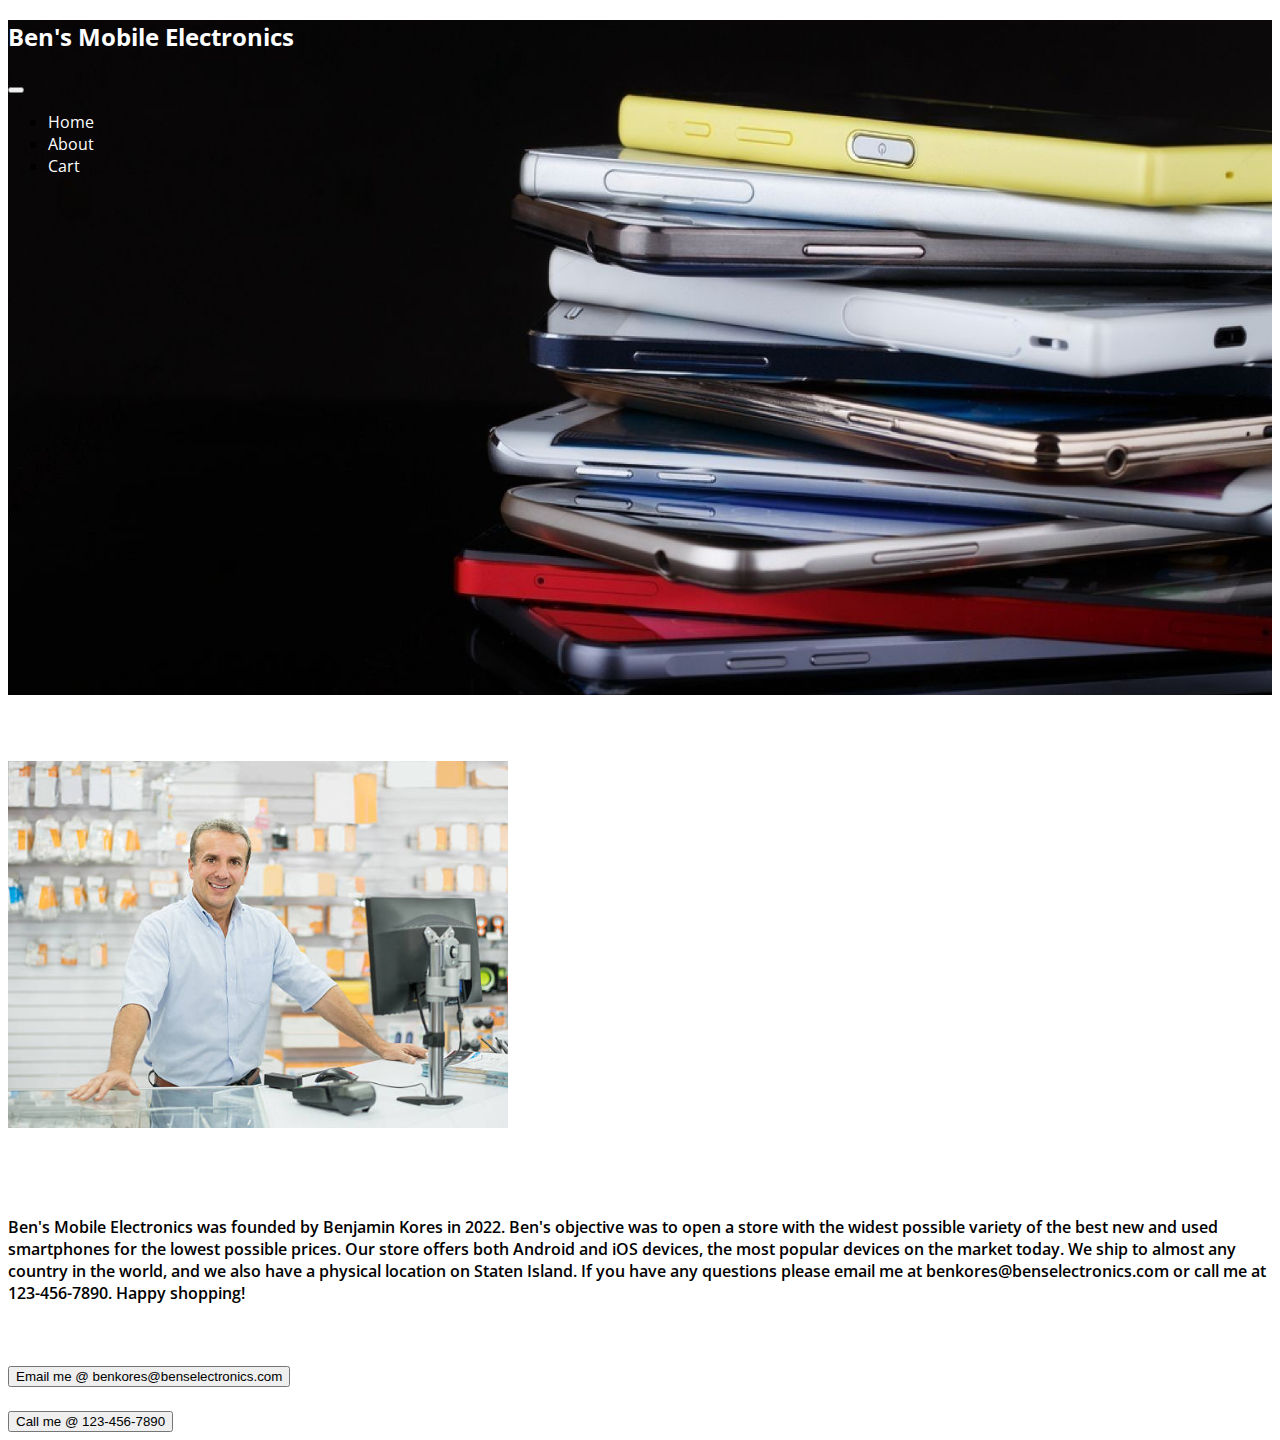
==== about.html @ 955cb619 "all pages done but checkout" ====
<!doctype html>
<html lang="en">

<head>
    <meta charset="utf-8">
    <meta name="viewport" content="width=device-width, initial-scale=1">
    <title>Ben's Mobile Electronics | About</title>
    <link href="https://cdn.jsdelivr.net/npm/bootstrap@5.2.3/dist/css/bootstrap.min.css" rel="stylesheet"
        integrity="sha384-rbsA2VBKQhggwzxH7pPCaAqO46MgnOM80zW1RWuH61DGLwZJEdK2Kadq2F9CUG65" crossorigin="anonymous">
    <link href="/css/styles.css" rel="stylesheet">
    <link rel="stylesheet" href="https://cdnjs.cloudflare.com/ajax/libs/animate.css/4.1.1/animate.min.css">
    <link rel="stylesheet" href="https://fonts.googleapis.com/css2?family=Open+Sans">
    <style>
        body {
            font-family: 'Open Sans';
        }
    </style>
</head>

<body>
    <script src="https://cdn.jsdelivr.net/npm/bootstrap@5.2.3/dist/js/bootstrap.bundle.min.js"
        integrity="sha384-kenU1KFdBIe4zVF0s0G1M5b4hcpxyD9F7jL+jjXkk+Q2h455rYXK/7HAuoJl+0I4"
        crossorigin="anonymous"></script>
    <script src="https://cdn.jsdelivr.net/npm/@popperjs/core@2.11.6/dist/umd/popper.min.js"
        integrity="sha384-oBqDVmMz9ATKxIep9tiCxS/Z9fNfEXiDAYTujMAeBAsjFuCZSmKbSSUnQlmh/jp3"
        crossorigin="anonymous"></script>
    <script src="https://cdn.jsdelivr.net/npm/bootstrap@5.2.3/dist/js/bootstrap.min.js"
        integrity="sha384-cuYeSxntonz0PPNlHhBs68uyIAVpIIOZZ5JqeqvYYIcEL727kskC66kF92t6Xl2V"
        crossorigin="anonymous"></script>
    <div class="container-fluid min-vh-75 hero">
        <nav class="navbar navbar-expand-md navbar-dark">
            <div class="container">
                <div class="text-white w-lg-25 pt-1">
                    <h2><a href="index.html">Ben's Mobile Electronics</a></h2>
                </div>
                <a class="navbar-brand" href="#"></a>
                <button class="navbar-toggler" type="button" data-bs-toggle="collapse"
                    data-bs-target="#navbarSupportedContent" aria-controls="navbarSupportedContent"
                    aria-expanded="false" aria-label="Toggle navigation">
                    <span class="navbar-toggler-icon"></span>
                </button>
                <div class="collapse navbar-collapse" id="navbarSupportedContent">
                    <ul class="navbar-nav ms-auto mb-2 mb-lg-0 animate__animated animate__bounceInRight">
                        <li class="nav-item">
                            <a class="nav-link" href="index.html">Home</a>
                        </li>
                        <li class="nav-item">
                            <a class="nav-link active" aria-current="page" href="about.html">About</a>
                        </li>
                        <li class="nav-item">
                            <a class="nav-link" href="cart.html">Cart</a>
                        </li>
                    </ul>
                </div>
            </div>
        </nav>
    </div>
    <div class="p-5 bg-primary">
        <div class="row bg-dark text-white">
            <div class="col-md-6 d-flex justify-content-center">
                <img src="imgs/profile.jpg" class="img-fluid" alt="profile">
            </div>
            <div class="col-md-6 pt-5 text-center">
                <p>Ben's Mobile Electronics was founded by Benjamin Kores in 2022. Ben's
                    objective was to open a store with the
                    widest possible variety of the best new and used smartphones for the lowest possible prices.
                    Our store
                    offers both Android and iOS devices, the most popular devices on the market today. We ship
                    to almost any country in the world, and we also have a physical location on Staten Island.
                    If you have any questions
                    please email me at benkores@benselectronics.com or call me at 123-456-7890. Happy shopping!
                </p><br><br>
                <button type="button" class="btn btn-danger btn-lg px-3">Email me @ benkores@benselectronics.com</button><br><br>
                <button type="button" class="btn btn-success btn-lg px-3">Call me @ 123-456-7890</button>   
            </div>
        </div>
    </div>
</body>

</html>
---- css/styles.css ----
.hero {
    background-image:url(../imgs/hero.jpg);
    background-repeat:no-repeat;
    background-size:cover;
}

.min-vh-75 {
    min-height:75vh !important;
}

.heading-1 {
    font-size:40px;
    font-weight:bold;
}

p, .card-body, label {
    font-weight:600;
}

.w-65 {
    width:65%;
}

.caption-text {
    font-size:25px;
}

.right {
    float:right;
}

.card-img-top {
    width: 100%;
    height: 20vw;
    object-fit: contain;
    padding-top: 20px;
}

@media only screen and (max-width: 767px) {
    .navbar-collapse {
      background: black;
      text-align: center;
    }
  }

  a, a:hover {
    text-decoration: none;
    color:white;
 }

 .img-fluid {
    height: 500px;
    width: 500px;
    object-fit: contain;
 }

 .cart-img {
    height: 200px;
    width: 200px;
    object-fit: contain;
 }

 .float-right {
    float:right;
 }

 .no-bullet {
    list-style-type: none;
    padding:0;
    margin:0;
 }
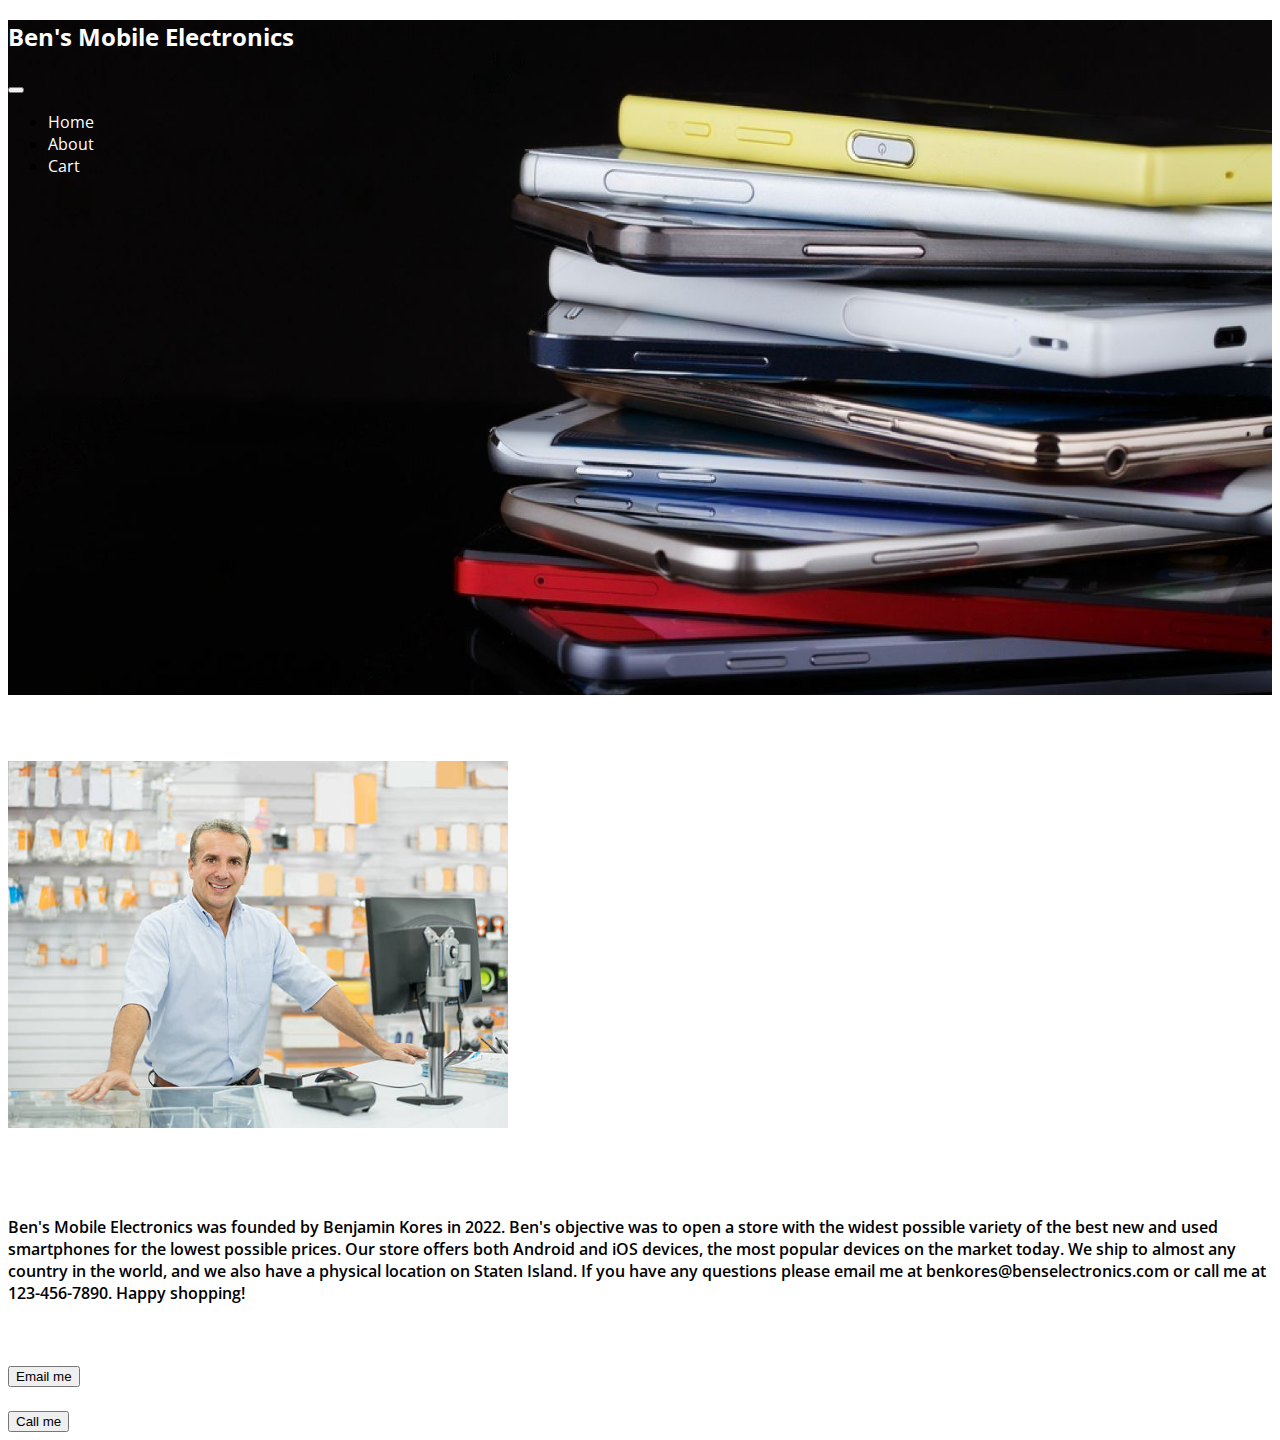
==== commit ebae619c: "fix about buttons on mobile" ====
--- a/about.html
+++ b/about.html
@@ -70,8 +70,8 @@
                     If you have any questions
                     please email me at benkores@benselectronics.com or call me at 123-456-7890. Happy shopping!
                 </p><br><br>
-                <button type="button" class="btn btn-danger btn-lg px-3">Email me @ benkores@benselectronics.com</button><br><br>
-                <button type="button" class="btn btn-success btn-lg px-3">Call me @ 123-456-7890</button>   
+                <button type="button" class="btn btn-danger btn-lg mt-5">Email me</button><br><br>
+                <button type="button" class="btn btn-success btn-lg">Call me</button>   
             </div>
         </div>
     </div>
